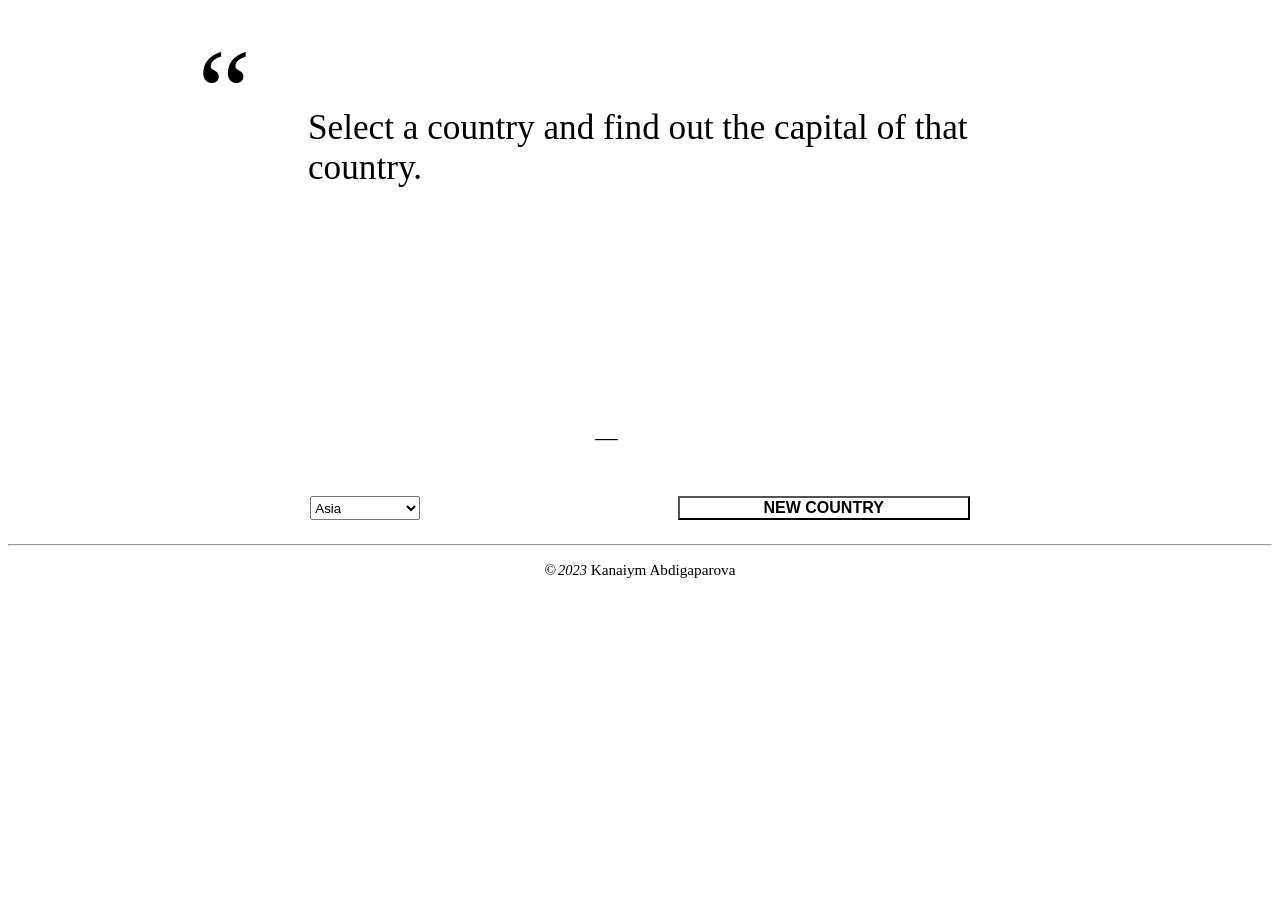
==== jsapp/index.html @ e1b4838f "new changes" ====
<!DOCTYPE html>
<html>
  <head>
    <meta charset="utf-8">
    <meta name="viewport" content="width=device-width, initial-scale=1.0">
    <title>JSapp</title>
   
    <link rel="stylesheet" href="css/pico.min.css">
    <link rel="stylesheet" href="css/main.css">
  </head>
  <body class="container">
    <main>
      <figure>
        <blockquote id="blockquote">Select a country and find out the capital of that country. </blockquote>
        <figcaption id="capital"></figcaption>
        <div class="inputs">
          <select name="continent" id="select">
            <option value="Asia">Asia</option>
            <option value="Europe">Europe</option>
            <option value="Oceania">Oceania</option>
            <option value="North America">North America</option>
            <option value="South America">South America</option>
          </select>
          <button role="button" onclick="getCap()">New country</button>
        </div>
      </figure>
    </main>
    <hr>
    <footer>
      <p>&copy;<span class="numbers">2023</span> Kanaiym Abdigaparova</p>
    </footer>
    <!-- loads page scripts -->
    <script src="js/data.js"></script>
    <script src="js/logic.js"></script>
  </body>
</html>
---- jsapp/css/main.css ----
figure {
  width: 70%;
  margin: auto;
  background: rgba(255,255,255,0.05);
  padding: 1em;
  display: flex;
  flex-direction: column;
  align-items: center;
}
blockquote {
  position: relative;
  font-size: 220%;
  font-weight: 200;
  padding: 1.4em 2em 0 2em;
  border-left: 0;
  min-height: 8em;
}
figure:before {
  content: "\201c";
  position: absolute;
  top: 24px;
  align-self: flex-start;
  font-family: serif;
  font-size: 750%;
}
figcaption:before {
  content: '\2014';
}
figcaption {
  text-align: right;
  margin-bottom: 2em;
  font-size:140%;
  margin-right: 3em;
}
.inputs {
  display: flex;
  width: 100%;
  justify-content: space-around;
  gap: 2em;
}
[role="button"], button, input[type="button"], input[type="reset"], input[type="submit"] {
  width: 33%;
  background-color: transparent;
  border-width: .18em;
  color: var(--primary);
  font-size: 100%;
  font-weight: 600;
  text-transform: uppercase;
}
footer {
  text-align: center;
  margin: auto;
  padding: 0 1em;
}
footer p {
  font-size: 95%;
  color: var(--muted-color);
  font-weight: 300;
}
.numbers {
  font-family: serif;
  padding-left: 2px;
  font-size: 95%;
  font-style: italic;
}
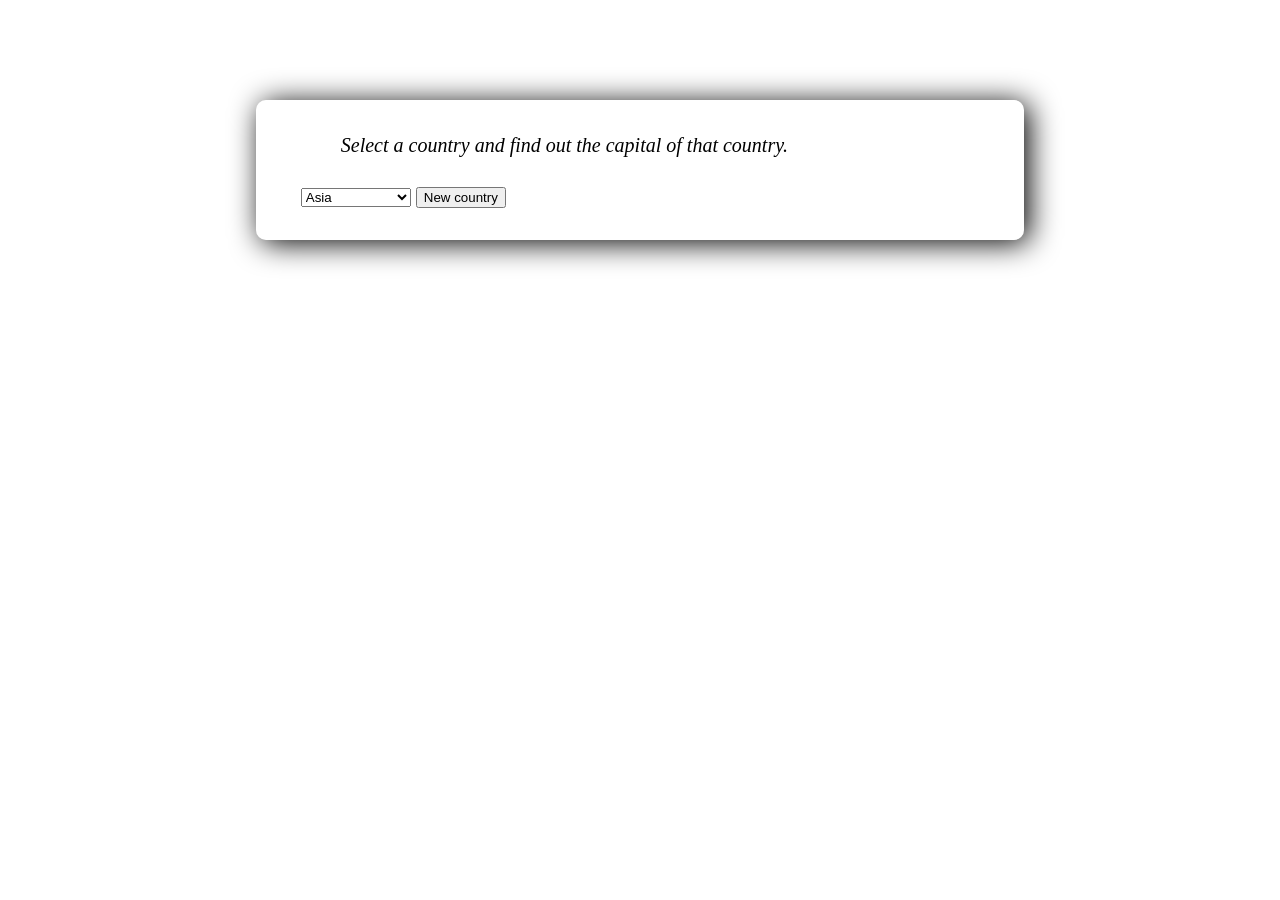
==== commit 31e94f29: "new changes" ====
--- a/jsapp/index.html
+++ b/jsapp/index.html
@@ -5,7 +5,7 @@
     <meta name="viewport" content="width=device-width, initial-scale=1.0">
     <title>JSapp</title>
    
-    <link rel="stylesheet" href="css/pico.min.css">
+   
     <link rel="stylesheet" href="css/main.css">
   </head>
   <body class="container">
@@ -25,7 +25,6 @@
         </div>
       </figure>
     </main>
-    <hr>
     <footer>
       <p>&copy;<span class="numbers">2023</span> Kanaiym Abdigaparova</p>
     </footer>
--- a/jsapp/css/main.css
+++ b/jsapp/css/main.css
@@ -1,4 +1,49 @@
+body,
+main::before {
+  background: url(https://images.photowall.com/products/54297/gold-world-map-with-black-background.jpg?h=699&q=85) 0 / cover fixed;
+}
 
+main {
+  margin: 100px auto;
+  position:relative;
+  padding: 10px 5px;
+  background: hsla(0,0%,100%,.3);
+  font-size: 20px;
+  font-family: 'Lora', serif;
+  line-height: 1.5;
+  border-radius: 10px;
+  width: 60%;
+  box-shadow: 5px 3px 30px black;
+  overflow: hidden;
+}
+
+main::before {
+  content: '';
+  margin: -35px;
+  position: absolute;
+  top: 0;
+  right: 0;
+  bottom: 0;
+  left: 0;
+  filter: blur(20px);
+  z-index: -1;
+}
+
+blockquote {
+  font-style: italic;
+}
+
+footer {
+  text-align: center;
+  margin: auto;
+  padding: 0 1em;
+  color: white;
+}
+
+@import url(https://fonts.googleapis.com/css?family=Lora);
+
+
+/* 
 figure {
   width: 70%;
   margin: auto;
@@ -63,4 +108,4 @@
   padding-left: 2px;
   font-size: 95%;
   font-style: italic;
-}+} */
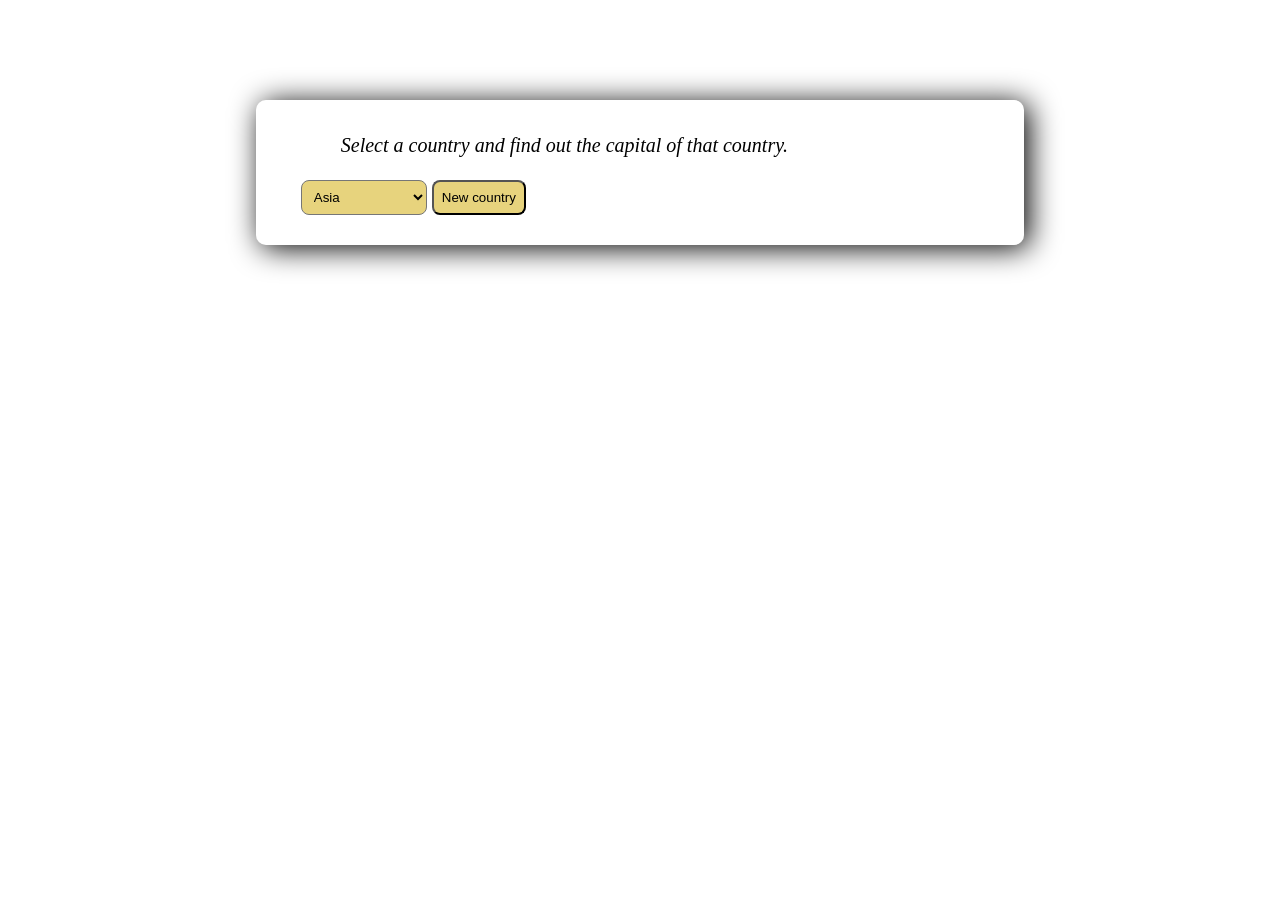
==== commit dd170e57: "css styles" ====
--- a/jsapp/index.html
+++ b/jsapp/index.html
@@ -21,7 +21,7 @@
             <option value="North America">North America</option>
             <option value="South America">South America</option>
           </select>
-          <button role="button" onclick="getCap()">New country</button>
+          <button role="button" id="select" onclick="getCap()">New country</button>
         </div>
       </figure>
     </main>
--- a/jsapp/css/main.css
+++ b/jsapp/css/main.css
@@ -29,6 +29,13 @@
   z-index: -1;
 }
 
+#select {
+  padding: 0.5rem;
+  cursor: pointer;
+  border-radius: 8px;
+  background-color: #E7D37D;
+  list-style: none;
+}
 blockquote {
   font-style: italic;
 }
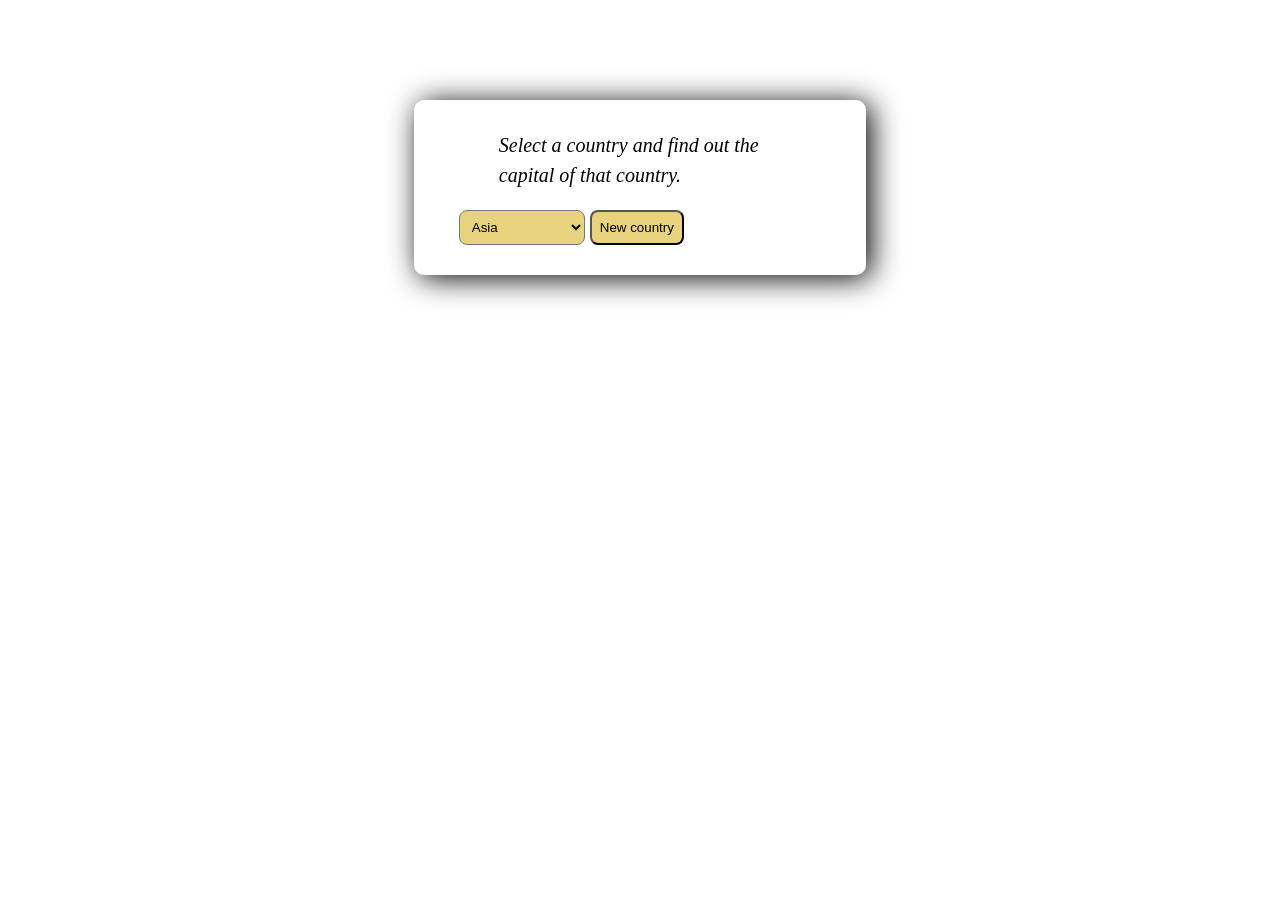
==== commit d1d5e177: "css changes" ====
--- a/jsapp/index.html
+++ b/jsapp/index.html
@@ -26,7 +26,7 @@
       </figure>
     </main>
     <footer>
-      <p>&copy;<span class="numbers">2023</span> Kanaiym Abdigaparova</p>
+      <p><span class="numbers">2023</span> Kanaiym Abdigaparova</p>
     </footer>
     <!-- loads page scripts -->
     <script src="js/data.js"></script>
--- a/jsapp/css/main.css
+++ b/jsapp/css/main.css
@@ -12,7 +12,7 @@
   font-family: 'Lora', serif;
   line-height: 1.5;
   border-radius: 10px;
-  width: 60%;
+  width: 35%;
   box-shadow: 5px 3px 30px black;
   overflow: hidden;
 }
@@ -29,6 +29,8 @@
   z-index: -1;
 }
 
+
+
 #select {
   padding: 0.5rem;
   cursor: pointer;
@@ -42,7 +44,7 @@
 
 footer {
   text-align: center;
-  margin: auto;
+  margin-bottom: 0em;
   padding: 0 1em;
   color: white;
 }
